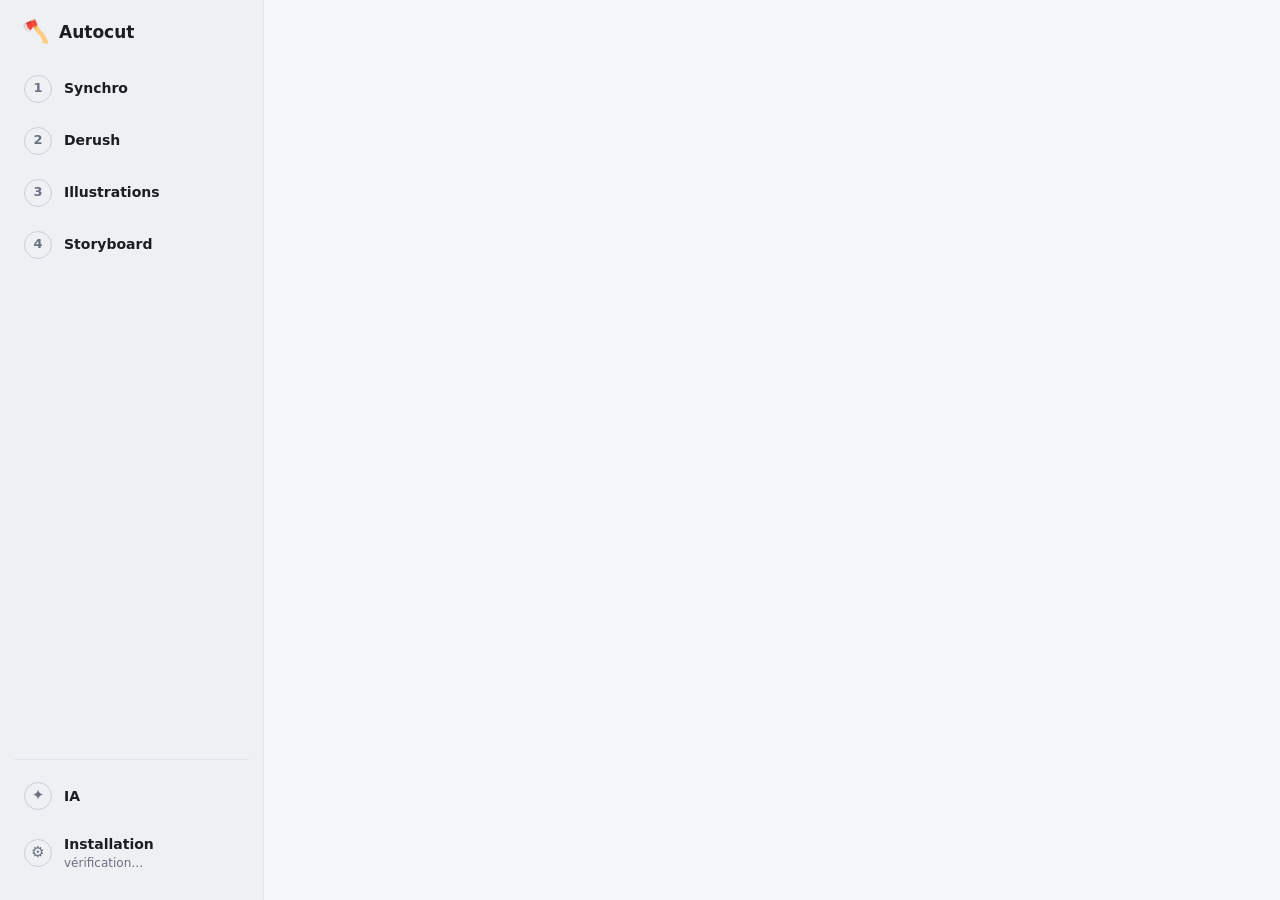
==== src/autocut/web/index.html @ d68e4548 "Smarter illustration search, AI engines with subscriptions, storyboard panel Illustrations - The AI " ====
<!doctype html>
<html lang="fr">
<head>
<meta charset="utf-8">
<meta name="viewport" content="width=device-width, initial-scale=1">
<title>Autocut</title>
<link rel="icon" href="autocut.png">
<link rel="stylesheet" href="app.css">
</head>
<body>
<div class="app">
  <aside class="side">
    <div class="brand">
      <span class="logo">🪓</span>
      <span>Autocut</span>
    </div>
    <nav class="steps" id="steps">
      <button class="step" data-step="sync"><span class="num">1</span><span class="txt"><b>Synchro</b><small></small></span></button>
      <button class="step" data-step="derush"><span class="num">2</span><span class="txt"><b>Derush</b><small></small></span></button>
      <button class="step" data-step="sources"><span class="num">3</span><span class="txt"><b>Illustrations</b><small></small></span></button>
      <button class="step" data-step="storyboard"><span class="num">4</span><span class="txt"><b>Storyboard</b><small></small></span></button>
    </nav>
    <nav class="steps setup-nav">
      <button class="step" data-step="ai"><span class="num gear">✦</span><span class="txt"><b>IA</b><small></small></span></button>
      <button class="step" data-step="setup"><span class="num gear">⚙</span><span class="txt"><b>Installation</b><small>vérification…</small></span></button>
    </nav>
  </aside>

  <main id="main">
    <!-- 1. Synchro -->
    <section class="page" id="page-sync">
      <header>
        <h1>Synchro</h1>
        <p class="lead">Cale les vidéos et le son externe (.wav) sur l'audio, comme PluralEyes. Donne une séquence « 1 sync » à importer dans Premiere.</p>
      </header>
      <div class="drop" data-zone="sync">
        <div class="drop-icon"><svg viewBox="0 0 24 24"><path d="M12 3v12m0-12 4.5 4.5M12 3 7.5 7.5M4 14v4a2 2 0 0 0 2 2h12a2 2 0 0 0 2-2v-4"/></svg></div>
        <div class="drop-text"><b>Glissez vos rushs ici</b><span>vidéos, sons .wav, ou le dossier qui les contient</span></div>
        <div class="drop-btns"><button class="btn" data-pick="sync">Fichiers…</button><button class="btn" data-pick="sync" data-folder="1">Dossier…</button></div>
      </div>
      <ul class="files" id="rushes"></ul>
      <div class="row-opts">
        <label class="check"><input type="checkbox" id="chain"><span>Enchaîner avec le derush quand le script est là</span></label>
      </div>
      <div class="actions">
        <button class="btn primary big" id="go-sync">Synchroniser</button>
      </div>
      <div class="result" id="res-sync"></div>
    </section>

    <!-- 2. Derush -->
    <section class="page" id="page-derush">
      <header>
        <h1>Derush</h1>
        <p class="lead">Garde les prises du script, enlève silences et ratés. Marche sur une séquence brute ou déjà derushée en partie : vos coupes sont gardées.</p>
      </header>
      <div class="drop" data-zone="derush" id="drop-derush">
        <div class="drop-icon"><svg viewBox="0 0 24 24"><path d="M4 6h16M4 12h10M4 18h7m9-3v6m0 0-3-3m3 3 3-3"/></svg></div>
        <div class="drop-text"><b>Glissez une séquence Premiere (.xml)</b><span>Premiere : Fichier › Exporter › Final Cut Pro XML — ou le résultat de la synchro</span></div>
        <div class="drop-btns"><button class="btn" data-pick="derush">Choisir…</button></div>
      </div>
      <div class="filecard" id="xml-card" data-zone="derush"></div>
      <div class="script-slot" id="derush-script" data-zone="script"></div>
      <div class="scan" id="scan"></div>
      <details class="settings">
        <summary>Réglages</summary>
        <div class="grid">
          <label>Transcription
            <select data-opt="model">
              <option value="large-v3">Précise (large-v3)</option>
              <option value="large-v3-turbo">Rapide (large-v3-turbo)</option>
            </select>
          </label>
          <label>Pause max. gardée (s)<input type="number" step="0.05" min="0" max="3" data-opt="max_pause"></label>
          <label>Marge avant (s)<input type="number" step="0.01" min="0" max="2" data-opt="pad_in"></label>
          <label>Marge après (s)<input type="number" step="0.01" min="0" max="2" data-opt="pad_out"></label>
        </div>
      </details>
      <div class="actions">
        <button class="btn primary big" id="go-derush">Derusher</button>
      </div>
      <div class="result" id="res-derush"></div>
    </section>

    <!-- 3. Illustrations -->
    <section class="page" id="page-sources">
      <header>
        <h1>Illustrations</h1>
        <p class="lead">Part du script : récupère les images de ses liens, vous choisissez sur une planche, puis elles sont placées au timecode de chaque phrase dans votre séquence.</p>
      </header>
      <div class="script-slot" id="src-script" data-zone="script"></div>
      <div class="outdir" id="outdir"></div>
      <div class="pipeline" id="pipeline">
        <div class="pstep" id="p-collect"><div class="ptop"><span class="pnum">1</span><b>Collecter</b></div><p></p><button class="btn" data-run="collect">Collecter</button></div>
        <div class="pstep" id="p-choose"><div class="ptop"><span class="pnum">2</span><b>Choisir</b></div><p></p><button class="btn" id="open-sheet">Ouvrir la planche</button></div>
        <div class="pstep" id="p-place" data-zone="sources"><div class="ptop"><span class="pnum">3</span><b>Placer</b></div><p></p>
          <div class="pslot" id="place-slot"></div>
          <button class="btn" data-run="place">Placer les images</button></div>
      </div>
      <details class="settings">
        <summary>Réglages de la collecte</summary>
        <div class="grid">
          <label class="check"><input type="checkbox" data-opt="shots"><span>Captures des pages</span></label>
          <label class="check"><input type="checkbox" data-opt="search"><span>Archives et musées (Wikimedia, Europeana, Met, cartes David Rumsey)</span></label>
          <label class="check"><input type="checkbox" data-opt="web"><span>Images du web (droits inconnus)</span></label>
          <label class="check"><input type="checkbox" data-opt="videos"><span>YouTube (miniatures ; téléchargé seulement si coché sur la planche)</span></label>
          <label class="check"><input type="checkbox" data-opt="judge"><span>L'IA regarde les images et écarte le hors-sujet</span></label>
          <div class="wide muted ai-hint">IA utilisée : <b class="ai-current"></b> — <button class="link" data-act="go" data-arg="ai">changer</button></div>
          <label class="wide">Consignes pour la recherche (facultatif)
            <textarea data-opt="brief" rows="2" placeholder="Ex. : privilégier les documents d'époque (affiches, unes de journaux, gravures) ; pas de photos modernes ; cartes anciennes dès qu'on parle d'un territoire."></textarea>
          </label>
          <label>Hauteur des captures
            <select data-opt="shot_height" data-num="1">
              <option value="4000">Haute (3840 × 8000)</option>
              <option value="6000">Très haute (3840 × 12000)</option>
              <option value="8000">Extrême (3840 × 16000)</option>
            </select>
          </label>
          <label>Extrait vidéo (s)<input type="number" min="5" max="300" step="5" data-opt="segment"></label>
          <label>Vidéo entière si moins de (min)<input type="number" min="0" max="120" step="1" data-opt="full_max"></label>
        </div>
      </details>
    </section>

    <!-- 4. Storyboard -->
    <section class="page" id="page-storyboard">
      <header>
        <h1>Storyboard</h1>
        <p class="lead">Ce qu'il faudrait créer pour illustrer le script, plan par plan, dans le style que vous décrivez : ce qu'on voit, le mouvement, un prompt image et vidéo, la scène à construire. Des cartes à leur place dans Premiere vous montrent où va chaque plan.</p>
      </header>
      <div class="script-slot" id="sb-script" data-zone="script"></div>
      <label class="stylebox">Le style voulu
        <textarea data-opt="sb_style" rows="3" placeholder="Ex. : un mélange d'animations 3D lowpoly façon Blender, comme Fern et Lemmino, et de motion design After Effects épuré pour les chiffres et les cartes. Palette sombre, accents ambre."></textarea>
      </label>
      <div class="refs" data-zone="storyboard" id="sb-refs"></div>
      <div class="sb-info" id="sb-info"></div>
      <div class="actions">
        <button class="btn primary big" data-run="storyboard" id="go-sb">Créer le storyboard</button>
        <button class="btn big" id="open-sb">Ouvrir le storyboard</button>
      </div>
      <details class="settings">
        <summary>Réglages</summary>
        <div class="grid">
          <label>Durée visée par plan (s)<input type="number" min="2" max="20" step="1" data-opt="sb_pace"></label>
          <div class="wide muted ai-hint">IA utilisée : <b class="ai-current"></b> — <button class="link" data-act="go" data-arg="ai">changer</button></div>
        </div>
      </details>
      <div class="result" id="res-sb"></div>
    </section>

    <!-- IA -->
    <section class="page" id="page-ai">
      <header>
        <h1>IA</h1>
        <p class="lead">L'IA qui lit le script pour toutes les étapes (recherche d'illustrations, tri des images, storyboard). Une clé API, ou votre abonnement : Autocut passe alors par l'application officielle, connectée à votre compte.</p>
      </header>
      <div class="ai-top">
        <label>Moteur
          <select data-opt="llm" id="ai-engine"></select>
        </label>
        <label>Qualité
          <select data-opt="quality">
            <option value="best">Meilleure (plus lent)</option>
            <option value="fast">Rapide</option>
          </select>
        </label>
      </div>
      <ul class="checks" id="ai-list"><li class="muted">Vérification…</li></ul>
      <div class="keyfield" id="gemini-keybox">
        <label for="gemini-key">Clé API Gemini</label>
        <div class="keyrow">
          <input type="password" id="gemini-key" autocomplete="off" spellcheck="false" placeholder="Collez la clé (AIza…)">
          <button class="btn" id="save-gemini">Enregistrer</button>
        </div>
        <small class="muted" id="gemini-status"></small>
      </div>
      <div class="actions"><button class="btn" id="ai-recheck">Revérifier</button></div>
    </section>

    <!-- Installation -->
    <section class="page" id="page-setup">
      <header>
        <h1>Installation</h1>
        <p class="lead">Ce dont Autocut a besoin sur cet ordinateur. Ce qui manque s'installe d'ici.</p>
      </header>
      <ul class="checks" id="checks"><li class="muted">Vérification…</li></ul>
      <div class="actions"><button class="btn" id="recheck">Revérifier</button></div>
    </section>

    <!-- running job, shown under the page it belongs to -->
    <div class="job" id="job" hidden>
      <div class="job-head">
        <div class="job-title"><span class="spinner"></span><b id="job-title"></b><span id="job-label" class="muted"></span></div>
        <button class="btn danger" id="stop">Arrêter</button>
      </div>
      <div class="bar"><div id="bar-fill"></div></div>
      <div class="job-meta"><span id="job-pct"></span><span id="job-eta" class="muted"></span></div>
      <div class="job-msg" id="job-msg"></div>
      <details class="log-wrap" id="log-wrap">
        <summary>Détails <button class="link" id="copy-log">copier</button></summary>
        <pre id="log"></pre>
      </details>
    </div>
  </main>
</div>
<div class="veil" id="veil"><div>Déposez sur l'étape</div></div>
<div class="toasts" id="toasts"></div>
<script src="app.js"></script>
</body>
</html>
---- src/autocut/web/app.css ----
:root {
  --bg: #f6f7f9;
  --side: #eef0f4;
  --surface: #ffffff;
  --surface-2: #f2f4f7;
  --border: #e1e4ea;
  --border-strong: #c9ced8;
  --text: #1b1d22;
  --muted: #6a7080;
  --accent: #4a6cf7;
  --accent-hover: #3b5be0;
  --accent-soft: #e8edff;
  --ok: #1f9d63;
  --ok-soft: #e3f6ec;
  --warn: #b7791f;
  --warn-soft: #fdf3e1;
  --danger: #d6453d;
  --danger-soft: #fde8e7;
  --radius: 10px;
  --shadow: 0 1px 2px rgba(16, 24, 40, .06), 0 1px 3px rgba(16, 24, 40, .08);
  color-scheme: light;
}

@media (prefers-color-scheme: dark) {
  :root {
    --bg: #16171a;
    --side: #1b1c20;
    --surface: #212328;
    --surface-2: #272a30;
    --border: #2f323a;
    --border-strong: #41454f;
    --text: #e7e8ec;
    --muted: #9399a6;
    --accent: #6d8bff;
    --accent-hover: #86a0ff;
    --accent-soft: #252c48;
    --ok: #3ccf8e;
    --ok-soft: #1b3229;
    --warn: #e3b341;
    --warn-soft: #3a3020;
    --danger: #ff6b63;
    --danger-soft: #3d2222;
    --shadow: 0 1px 2px rgba(0, 0, 0, .3);
    color-scheme: dark;
  }
}

* { box-sizing: border-box; }
html, body { height: 100%; margin: 0; }
body {
  background: var(--bg);
  color: var(--text);
  font: 14px/1.45 "Segoe UI Variable Text", "Segoe UI", system-ui, sans-serif;
  -webkit-font-smoothing: antialiased;
  overflow: hidden;
}
svg { width: 20px; height: 20px; fill: none; stroke: currentColor; stroke-width: 1.8; stroke-linecap: round; stroke-linejoin: round; }
.muted { color: var(--muted); }
[hidden] { display: none !important; }

/* layout */
.app { display: grid; grid-template-columns: 264px 1fr; height: 100vh; }
.side {
  background: var(--side);
  border-right: 1px solid var(--border);
  padding: 18px 14px;
  display: flex; flex-direction: column; gap: 18px;
  overflow-y: auto;
}
main { overflow-y: auto; padding: 28px clamp(16px, 4vw, 48px) 40px; scroll-behavior: smooth; }
.page { display: none; max-width: 860px; margin: 0 auto; animation: fade .15s ease-out; }
.page.active { display: block; }
@keyframes fade { from { opacity: 0; transform: translateY(4px); } to { opacity: 1; transform: none; } }

.brand { display: flex; align-items: center; gap: 10px; font-weight: 650; font-size: 17px; padding: 2px 8px; }
.logo { font-size: 22px; line-height: 1; }
.setup-nav { margin-top: auto; border-top: 1px solid var(--border); padding-top: 12px; }
.step .num.gear { font-size: 15px; }
.step.needs .num { border-color: var(--warn); color: var(--warn); }
.checks { list-style: none; margin: 0; padding: 0; display: flex; flex-direction: column; gap: 8px; }
.checks li.item { display: flex; align-items: center; gap: 14px; background: var(--surface); border: 1px solid var(--border); border-radius: 10px; padding: 12px 14px; }
.checks .dot { flex: none; width: 26px; height: 26px; border-radius: 50%; display: grid; place-items: center; font-size: 13px; font-weight: 700; }
.checks .dot.ok { background: var(--ok-soft); color: var(--ok); }
.checks .dot.miss { background: var(--warn-soft); color: var(--warn); }
.checks .dot.opt { background: var(--surface-2); color: var(--muted); }
.checks .ctext { flex: 1; min-width: 0; display: flex; flex-direction: column; gap: 2px; }
.checks .ctext span { color: var(--muted); font-size: 13px; word-break: break-word; }
.checks .ctext em { color: var(--muted); font-size: 12.5px; font-style: normal; opacity: .85; }

/* step navigation */
.steps { display: flex; flex-direction: column; gap: 4px; }
.step {
  display: flex; align-items: center; gap: 12px;
  border: 0; background: transparent; color: var(--text);
  padding: 10px 10px; border-radius: 8px; text-align: left; cursor: pointer;
  font: inherit; transition: background .12s;
}
.step:hover { background: var(--surface-2); }
.step.active { background: var(--surface); box-shadow: var(--shadow); }
.step .num {
  flex: none; width: 28px; height: 28px; border-radius: 50%;
  display: grid; place-items: center; font-weight: 600; font-size: 13px;
  border: 1.5px solid var(--border-strong); color: var(--muted);
}
.step.active .num { border-color: var(--accent); color: var(--accent); }
.step.done .num { background: var(--ok); border-color: var(--ok); color: #fff; }
.step.done .num::after { content: "✓"; }
.step.done .num { font-size: 0; }
.step.done .num::after { font-size: 14px; }
.step.busy .num { border-color: var(--accent); border-top-color: transparent; animation: spin .9s linear infinite; color: transparent; }
.step .txt { display: flex; flex-direction: column; min-width: 0; }
.step small { color: var(--muted); font-size: 12px; white-space: nowrap; overflow: hidden; text-overflow: ellipsis; }

.script-slot { margin-top: 12px; border: 1px solid transparent; border-radius: 14px; }
.script-slot .row { display: flex; align-items: center; gap: 12px; flex-wrap: wrap; background: var(--surface); border: 1px solid var(--border); border-radius: 10px; padding: 10px 12px; }
.script-slot.big .row { padding: 16px 18px; }
.script-slot.big .row .fname b { font-size: 16px; }
.kind.script { background: var(--accent-soft); color: var(--accent); }
.script-slot .drop.missing { border-color: color-mix(in srgb, var(--warn) 60%, transparent); }
.pslot { border: 1px dashed var(--border-strong); border-radius: 8px; padding: 8px 10px; display: flex; align-items: center; gap: 8px; min-width: 0; font-size: 13px; }
.pslot.set { border-style: solid; border-color: var(--border); background: var(--surface-2); }
.pslot .fname b { font-size: 13px; }
.pslot .fname small { direction: ltr; }
.pstep.over { border-color: var(--accent); background: var(--accent-soft); }
.script-slot.over .drop, .script-slot.over .row, .drop.over, .filecard.over { border-color: var(--accent); background: var(--accent-soft); }

/* headings */
header h1 { font-size: 26px; font-weight: 650; margin: 0 0 6px; letter-spacing: -.01em; }
.lead { color: var(--muted); margin: 0 0 22px; max-width: 680px; }

/* buttons */
.btn {
  font: inherit; font-weight: 550; color: var(--text);
  background: var(--surface); border: 1px solid var(--border-strong); border-radius: 8px;
  padding: 7px 14px; cursor: pointer; transition: background .12s, border-color .12s, transform .05s;
  display: inline-flex; align-items: center; gap: 8px; white-space: nowrap;
}
.btn:hover { background: var(--surface-2); }
.btn:active { transform: translateY(1px); }
.btn:disabled { opacity: .45; cursor: default; transform: none; }
.btn.primary { background: var(--accent); border-color: var(--accent); color: #fff; }
.btn.primary:hover:not(:disabled) { background: var(--accent-hover); border-color: var(--accent-hover); }
.btn.big { padding: 11px 26px; font-size: 15px; }
.btn.danger { color: var(--danger); border-color: color-mix(in srgb, var(--danger) 45%, transparent); }
.btn.danger:hover { background: var(--danger-soft); }
.btn.small { padding: 4px 10px; font-size: 13px; }
.link { font: inherit; background: none; border: 0; color: var(--accent); cursor: pointer; padding: 0 4px; }
.link:hover { text-decoration: underline; }
.icon-btn { border: 0; background: transparent; color: var(--muted); cursor: pointer; border-radius: 6px; padding: 4px 6px; font-size: 15px; line-height: 1; }
.icon-btn:hover { background: var(--surface-2); color: var(--danger); }

/* drop zones */
.drop {
  display: flex; align-items: center; gap: 18px; flex-wrap: wrap;
  border: 2px dashed var(--border-strong); border-radius: 14px; padding: 26px 24px;
  background: var(--surface); transition: border-color .12s, background .12s;
}
.drop-icon { width: 52px; height: 52px; border-radius: 12px; display: grid; place-items: center; background: var(--accent-soft); color: var(--accent); flex: none; }
.drop-icon svg { width: 26px; height: 26px; }
.drop-text { display: flex; flex-direction: column; flex: 1 1 260px; min-width: 0; }
.drop-text b { font-size: 16px; }
.drop-text span { color: var(--muted); }
.drop-btns { display: flex; gap: 8px; }
.drop.compact { padding: 14px 18px; }
.drop.compact .drop-icon { width: 38px; height: 38px; }
.drop.compact .drop-text b { font-size: 14px; }

/* file lists */
.files { list-style: none; margin: 14px 0 0; padding: 0; display: flex; flex-direction: column; gap: 6px; }
.files li, .filecard .row {
  display: flex; align-items: center; gap: 12px;
  background: var(--surface); border: 1px solid var(--border); border-radius: 8px; padding: 8px 10px 8px 12px;
}
.kind { flex: none; font-size: 11px; font-weight: 650; text-transform: uppercase; letter-spacing: .04em; padding: 2px 7px; border-radius: 5px; background: var(--surface-2); color: var(--muted); min-width: 56px; text-align: center; }
.kind.audio { background: #e9f7ef; color: #1c7a4c; }
.kind.video { background: #ecefff; color: #3a55c8; }
.kind.folder { background: #fff4e0; color: #9a6510; }
@media (prefers-color-scheme: dark) {
  .kind.audio { background: #1d3328; color: #6fdca6; }
  .kind.video { background: #262d4d; color: #9db0ff; }
  .kind.folder { background: #3a2f1c; color: #f0c26b; }
}
.fname { flex: 1; min-width: 0; display: flex; flex-direction: column; }
.fname b { font-weight: 550; white-space: nowrap; overflow: hidden; text-overflow: ellipsis; }
.fname small { color: var(--muted); white-space: nowrap; overflow: hidden; text-overflow: ellipsis; direction: rtl; text-align: left; }
.files .clear { align-self: flex-end; }

.filecard { border: 1px solid transparent; border-radius: var(--radius); }
.filecard:empty { display: none; }
.filecard .row { flex-wrap: wrap; }
.filecard select { margin-left: auto; }

.row-opts { margin: 16px 0 0; }
.check { display: inline-flex; align-items: center; gap: 8px; cursor: pointer; user-select: none; }
.check input { width: 16px; height: 16px; accent-color: var(--accent); margin: 0; }

.actions { margin: 22px 0 0; display: flex; gap: 10px; align-items: center; flex-wrap: wrap; }

/* scan / notices */
.scan:empty, .warn:empty, .result:empty { display: none; }
.scan, .warn, .result { margin-top: 16px; border-radius: var(--radius); padding: 16px 18px; }
.scan { background: var(--surface); border: 1px solid var(--border); }
.scan h3 { margin: 0 0 4px; font-size: 15px; }
.scan p { margin: 4px 0; color: var(--muted); }
.scan .timeline { display: flex; height: 10px; border-radius: 5px; overflow: hidden; margin: 12px 0 6px; background: var(--surface-2); }
.scan .timeline .done { background: var(--ok); }
.scan .timeline .raw { background: repeating-linear-gradient(45deg, var(--warn), var(--warn) 6px, color-mix(in srgb, var(--warn) 70%, transparent) 6px, color-mix(in srgb, var(--warn) 70%, transparent) 12px); }
.scan .legend { display: flex; gap: 16px; flex-wrap: wrap; font-size: 12.5px; color: var(--muted); }
.scan .legend i { display: inline-block; width: 10px; height: 10px; border-radius: 3px; margin-right: 6px; vertical-align: -1px; }
.choices { display: flex; flex-direction: column; gap: 8px; margin-top: 14px; }
.choice { display: flex; gap: 12px; align-items: flex-start; border: 1px solid var(--border); border-radius: 8px; padding: 11px 14px; cursor: pointer; transition: border-color .12s, background .12s; }
.choice:hover { border-color: var(--border-strong); }
.choice.on { border-color: var(--accent); background: var(--accent-soft); }
.choice input[type=radio] { margin: 3px 0 0; accent-color: var(--accent); }
.choice .ct { display: flex; flex-direction: column; gap: 2px; }
.choice .ct span { color: var(--muted); font-size: 13px; }
.tc { font: 600 13px/1 Consolas, monospace; width: 88px; padding: 4px 6px; border-radius: 5px; border: 1px solid var(--border-strong); background: var(--surface); color: var(--text); }
.pill { display: inline-flex; align-items: center; gap: 6px; font-size: 12.5px; border-radius: 99px; padding: 3px 10px; margin-top: 10px; }
.pill.ok { background: var(--ok-soft); color: var(--ok); }
.pill.info { background: var(--accent-soft); color: var(--accent); }
.warn { background: var(--warn-soft); color: var(--warn); }
.result { background: var(--ok-soft); display: flex; flex-direction: column; gap: 10px; }
.result .r-head { display: flex; align-items: center; gap: 10px; font-weight: 600; color: var(--ok); }
.result .r-head span { color: var(--text); word-break: break-word; }
.result .r-sum { color: var(--muted); margin: 0; }
.result .r-btns { display: flex; gap: 8px; flex-wrap: wrap; }
.result.err { background: var(--danger-soft); }
.result.err .r-head { color: var(--danger); }

/* settings */
.settings { margin-top: 18px; border: 1px solid var(--border); border-radius: var(--radius); background: var(--surface); }
.settings summary { cursor: pointer; padding: 11px 16px; font-weight: 550; list-style: none; display: flex; align-items: center; gap: 8px; user-select: none; }
.settings summary::before { content: "›"; display: inline-block; transition: transform .15s; color: var(--muted); font-size: 18px; line-height: 1; }
.settings[open] summary::before { transform: rotate(90deg); }
.settings .grid { display: grid; grid-template-columns: repeat(auto-fill, minmax(200px, 1fr)); gap: 14px 18px; padding: 4px 16px 16px; }
.settings label:not(.check) { display: flex; flex-direction: column; gap: 5px; font-size: 13px; color: var(--muted); }
select, input[type=number], input[type=password], textarea {
  font: inherit; color: var(--text); background: var(--surface); border: 1px solid var(--border-strong);
  border-radius: 7px; padding: 6px 8px; min-width: 0;
}
select:focus, input:focus, .btn:focus-visible, .step:focus-visible { outline: 2px solid var(--accent); outline-offset: 1px; }
.settings label.wide, .settings .wide { grid-column: 1 / -1; }
.ai-hint { font-size: 13px; }
.stylebox { display: flex; flex-direction: column; gap: 6px; margin-top: 16px; font-weight: 550; }
.stylebox textarea { font-weight: 400; min-height: 78px; }
.refs { margin-top: 12px; border: 1px dashed var(--border-strong); border-radius: var(--radius); padding: 10px 12px; display: flex; flex-wrap: wrap; gap: 10px; align-items: center; background: var(--surface); }
.refs.over { border-color: var(--accent); background: var(--accent-soft); }
.refs .ref { position: relative; width: 120px; }
.refs .ref img { width: 120px; height: 68px; object-fit: cover; border-radius: 6px; display: block; }
.refs .ref button { position: absolute; top: 2px; right: 2px; }
.sb-info { margin-top: 14px; color: var(--muted); font-size: 13.5px; }
.sb-info b { color: var(--text); }
.ai-top { display: flex; flex-wrap: wrap; gap: 16px; margin: 6px 0 16px; }
.ai-top label { display: flex; flex-direction: column; gap: 5px; font-size: 13px; color: var(--muted); min-width: 240px; }
#page-ai .keyfield { margin-top: 18px; display: flex; flex-direction: column; gap: 5px; font-size: 13px; color: var(--muted); }
.checks .item.current { border-color: var(--accent); box-shadow: 0 0 0 1px var(--accent) inset; }
.checks .cbtns { display: flex; gap: 6px; flex-wrap: wrap; justify-content: flex-end; }
.settings textarea { resize: vertical; font: inherit; line-height: 1.4; }
.settings .keyfield { grid-column: 1 / -1; display: flex; flex-direction: column; gap: 5px; font-size: 13px; color: var(--muted); }
.keyfield .keyrow { display: flex; gap: 8px; }
.keyfield .keyrow input { flex: 1; font-family: ui-monospace, Consolas, monospace; }
.keyfield small.ok { color: var(--ok); }
.keyfield small.bad { color: var(--danger); }

/* illustrations */
.outdir { margin-top: 12px; display: flex; align-items: center; gap: 10px; color: var(--muted); font-size: 13px; flex-wrap: wrap; }
.outdir code { font: 12.5px Consolas, monospace; color: var(--text); background: var(--surface-2); padding: 3px 7px; border-radius: 5px; word-break: break-all; }
.pipeline { display: grid; grid-template-columns: repeat(3, 1fr); gap: 12px; margin-top: 18px; }
.pstep { background: var(--surface); border: 1px solid var(--border); border-radius: 12px; padding: 16px; display: flex; flex-direction: column; gap: 8px; }
.pstep p { margin: 0; color: var(--muted); font-size: 13px; flex: 1; }
.pstep .btn { align-self: flex-start; }
.pstep.next { border-color: var(--accent); box-shadow: 0 0 0 3px var(--accent-soft); }
.pstep.next > .btn { background: var(--accent); border-color: var(--accent); color: #fff; }
.pstep.done .pnum { background: var(--ok); border-color: var(--ok); color: #fff; }
.ptop { display: flex; align-items: center; gap: 10px; }
.pnum { width: 24px; height: 24px; border-radius: 50%; border: 1.5px solid var(--border-strong); display: grid; place-items: center; font-size: 12px; font-weight: 650; color: var(--muted); }
.pstep .stat { color: var(--ok); font-weight: 600; }

/* job */
.job { max-width: 860px; margin: 22px auto 0; background: var(--surface); border: 1px solid var(--border); border-radius: 12px; padding: 16px 18px; box-shadow: var(--shadow); }
.job-head { display: flex; align-items: center; justify-content: space-between; gap: 12px; }
.job-title { display: flex; align-items: center; gap: 10px; min-width: 0; }
.job-title b { white-space: nowrap; }
.job-title .muted { white-space: nowrap; overflow: hidden; text-overflow: ellipsis; }
.spinner { width: 16px; height: 16px; border-radius: 50%; border: 2px solid var(--accent); border-top-color: transparent; animation: spin .8s linear infinite; flex: none; }
.job:not(.running) .spinner { display: none; }
.job:not(.running) #stop { display: none; }
@keyframes spin { to { transform: rotate(360deg); } }
.bar { height: 6px; background: var(--surface-2); border-radius: 3px; overflow: hidden; margin: 12px 0 6px; position: relative; }
#bar-fill { height: 100%; width: 0; background: var(--accent); border-radius: 3px; transition: width .3s ease; }
.bar.indeterminate #bar-fill { width: 30% !important; position: absolute; animation: slide 1.3s ease-in-out infinite; }
@keyframes slide { from { left: -30%; } to { left: 100%; } }
.job.ok #bar-fill { background: var(--ok); width: 100% !important; }
.job.err #bar-fill { background: var(--danger); }
.job-meta { display: flex; justify-content: space-between; font-size: 12.5px; }
.job-msg:empty { display: none; }
.job-msg { margin-top: 10px; font-weight: 550; }
.job.ok .job-msg { color: var(--ok); }
.job.err .job-msg { color: var(--danger); }
.log-wrap { margin-top: 10px; }
.log-wrap summary { cursor: pointer; color: var(--muted); font-size: 13px; user-select: none; }
#log { margin: 8px 0 0; max-height: 300px; overflow: auto; background: var(--surface-2); border-radius: 8px; padding: 10px 12px; font: 12px/1.5 Consolas, "Cascadia Mono", monospace; white-space: pre-wrap; word-break: break-word; }
#log .cur { color: var(--accent); }

/* drag veil, toasts */
.veil { position: fixed; inset: 0; pointer-events: none; opacity: 0; transition: opacity .12s; background: color-mix(in srgb, var(--accent) 6%, transparent); outline: 3px dashed var(--accent); outline-offset: -8px; display: grid; place-items: end center; padding-bottom: 24px; }
.veil div { background: var(--accent); color: #fff; padding: 8px 16px; border-radius: 99px; font-weight: 600; }
body.dragging .veil { opacity: 1; }
.toasts { position: fixed; right: 18px; bottom: 18px; display: flex; flex-direction: column; gap: 8px; z-index: 10; }
.toast { background: var(--text); color: var(--bg); padding: 9px 14px; border-radius: 8px; box-shadow: 0 6px 20px rgba(0,0,0,.2); max-width: 360px; animation: fade .15s; font-size: 13px; }

/* narrow window: steps on top */
@media (max-width: 820px) {
  body { overflow: auto; }
  .app { grid-template-columns: 1fr; grid-template-rows: auto 1fr; height: auto; min-height: 100vh; }
  .side { flex-direction: row; flex-wrap: wrap; align-items: center; border-right: 0; border-bottom: 1px solid var(--border); padding: 10px 12px; gap: 10px; overflow: visible; }
  .brand { display: none; }
  .setup-nav { margin: 0; border: 0; padding: 0; flex: 0 0 auto; }
  .steps { flex-direction: row; flex: 1 1 auto; }
  .step { padding: 6px 10px; gap: 8px; }
  .step small { display: none; }
  main { overflow: visible; padding-top: 20px; }
  .pipeline { grid-template-columns: 1fr; }
}
@media (max-width: 520px) {
  .step .txt b { font-size: 13px; }
  .step .num { width: 24px; height: 24px; }
  header h1 { font-size: 22px; }
  .drop { padding: 18px 16px; }
}
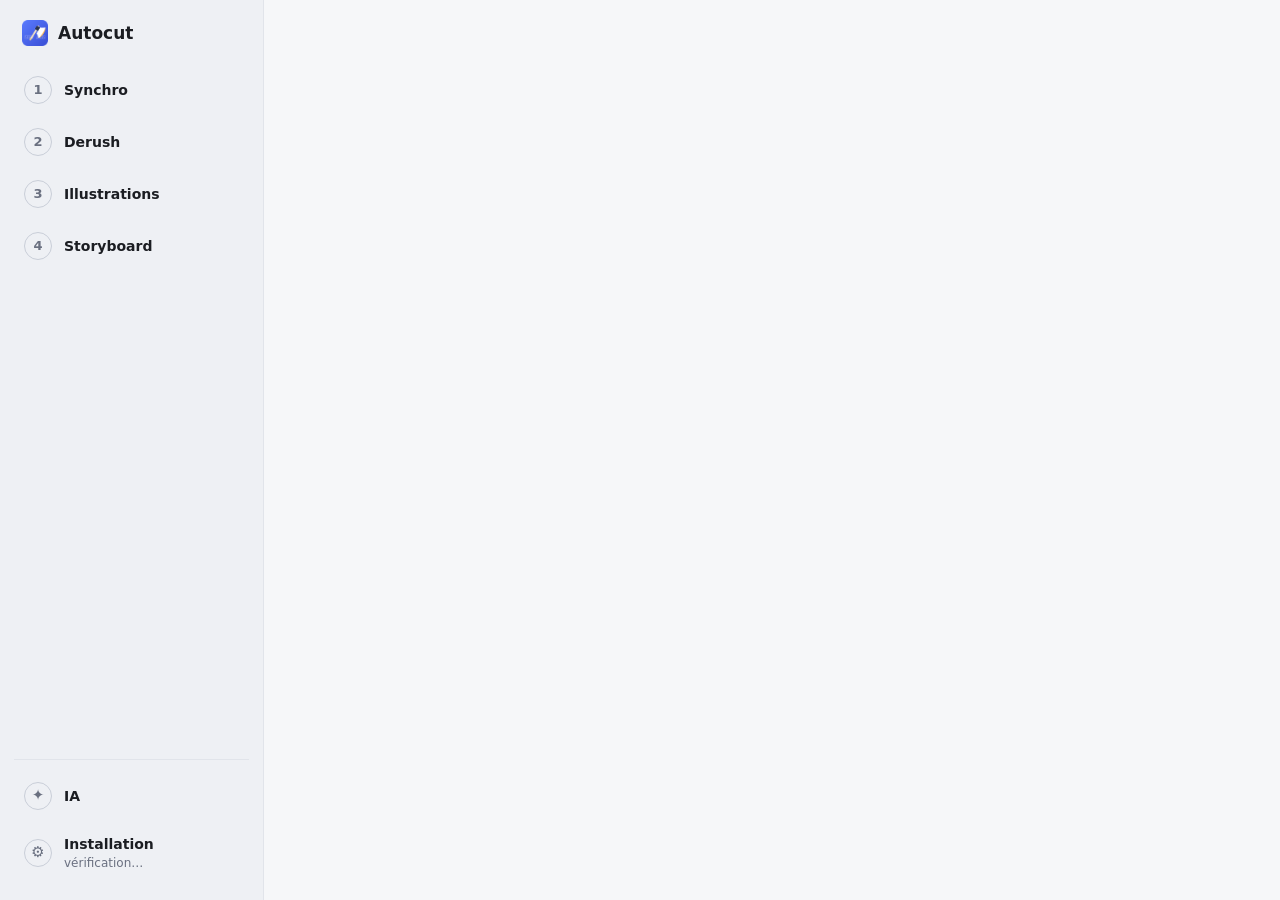
==== commit ef30a101: "Public-ready: short README with screenshots and pipeline diagram, original logo, MIT licence - READM" ====
--- a/src/autocut/web/index.html
+++ b/src/autocut/web/index.html
@@ -11,7 +11,7 @@
 <div class="app">
   <aside class="side">
     <div class="brand">
-      <span class="logo">🪓</span>
+      <img class="logo" src="autocut.png" alt="">
       <span>Autocut</span>
     </div>
     <nav class="steps" id="steps">
--- a/src/autocut/web/app.css
+++ b/src/autocut/web/app.css
@@ -73,7 +73,7 @@
 @keyframes fade { from { opacity: 0; transform: translateY(4px); } to { opacity: 1; transform: none; } }
 
 .brand { display: flex; align-items: center; gap: 10px; font-weight: 650; font-size: 17px; padding: 2px 8px; }
-.logo { font-size: 22px; line-height: 1; }
+.logo { width: 26px; height: 26px; display: block; }
 .setup-nav { margin-top: auto; border-top: 1px solid var(--border); padding-top: 12px; }
 .step .num.gear { font-size: 15px; }
 .step.needs .num { border-color: var(--warn); color: var(--warn); }
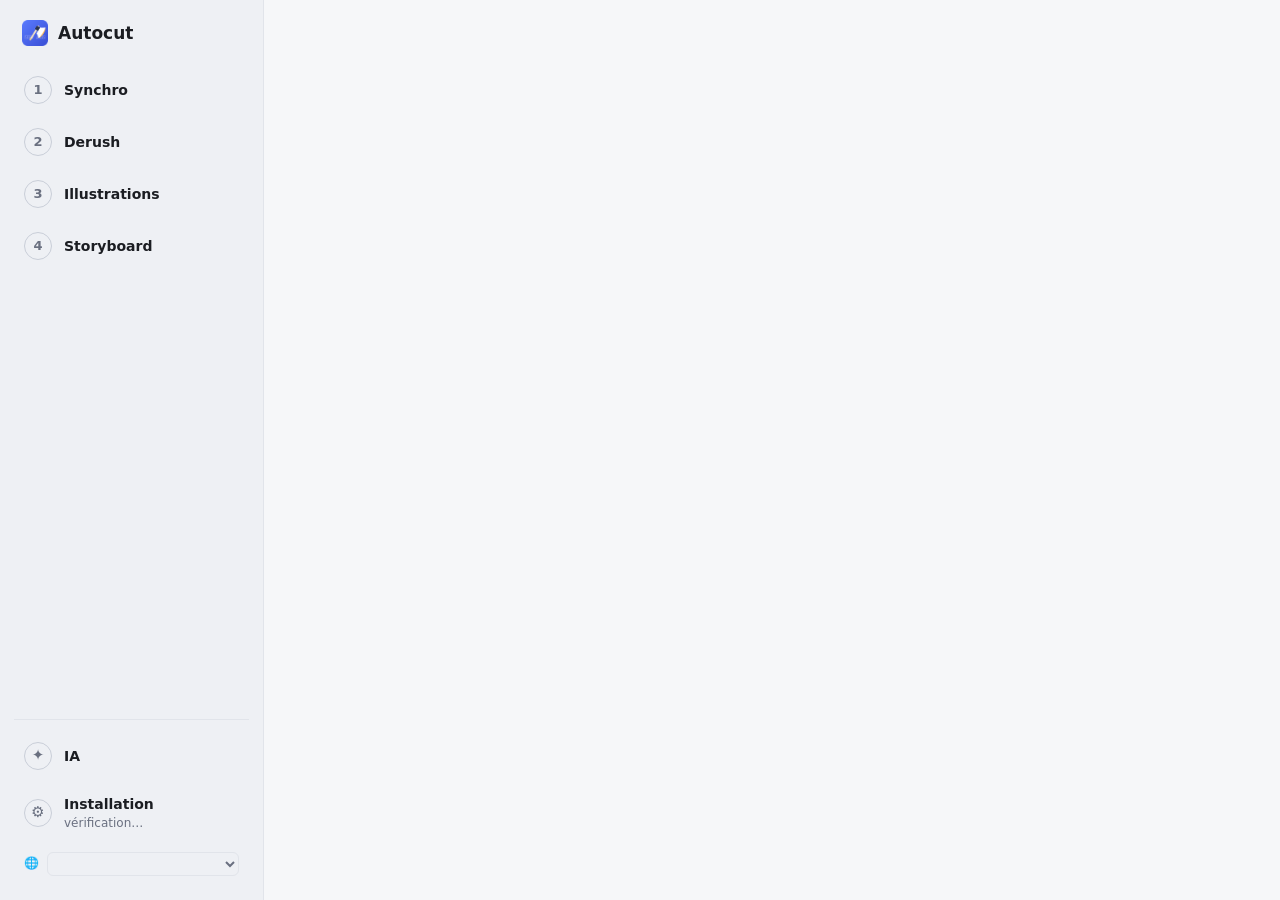
==== commit 259714c6: "Drag and drop, telechargement direct, etc" ====
--- a/src/autocut/web/index.html
+++ b/src/autocut/web/index.html
@@ -23,6 +23,8 @@
     <nav class="steps setup-nav">
       <button class="step" data-step="ai"><span class="num gear">✦</span><span class="txt"><b>IA</b><small></small></span></button>
       <button class="step" data-step="setup"><span class="num gear">⚙</span><span class="txt"><b>Installation</b><small>vérification…</small></span></button>
+      <label class="ui-lang" title="Langue de l'interface"><span aria-hidden="true">🌐</span>
+        <select id="ui-lang" aria-label="Langue de l'interface" data-noi18n></select></label>
     </nav>
   </aside>
 
@@ -65,6 +67,13 @@
       <details class="settings">
         <summary>Réglages</summary>
         <div class="grid">
+          <label>Langue de la vidéo
+            <select data-opt="lang">
+              <option value="auto">Celle du script (auto)</option>
+              <option value="fr">Français</option>
+              <option value="en">English</option>
+            </select>
+          </label>
           <label>Transcription
             <select data-opt="model">
               <option value="large-v3">Précise (large-v3)</option>
@@ -205,6 +214,7 @@
 </div>
 <div class="veil" id="veil"><div>Déposez sur l'étape</div></div>
 <div class="toasts" id="toasts"></div>
+<script src="i18n.js"></script>
 <script src="app.js"></script>
 </body>
 </html>
--- a/src/autocut/web/app.css
+++ b/src/autocut/web/app.css
@@ -75,6 +75,9 @@
 .brand { display: flex; align-items: center; gap: 10px; font-weight: 650; font-size: 17px; padding: 2px 8px; }
 .logo { width: 26px; height: 26px; display: block; }
 .setup-nav { margin-top: auto; border-top: 1px solid var(--border); padding-top: 12px; }
+.ui-lang { display: flex; align-items: center; gap: 8px; padding: 6px 10px; color: var(--muted, inherit); font-size: 12px; }
+.ui-lang select { flex: 1; font: inherit; background: transparent; color: inherit; border: 1px solid var(--border);
+                  border-radius: 6px; padding: 3px 4px; }
 .step .num.gear { font-size: 15px; }
 .step.needs .num { border-color: var(--warn); color: var(--warn); }
 .checks { list-style: none; margin: 0; padding: 0; display: flex; flex-direction: column; gap: 8px; }
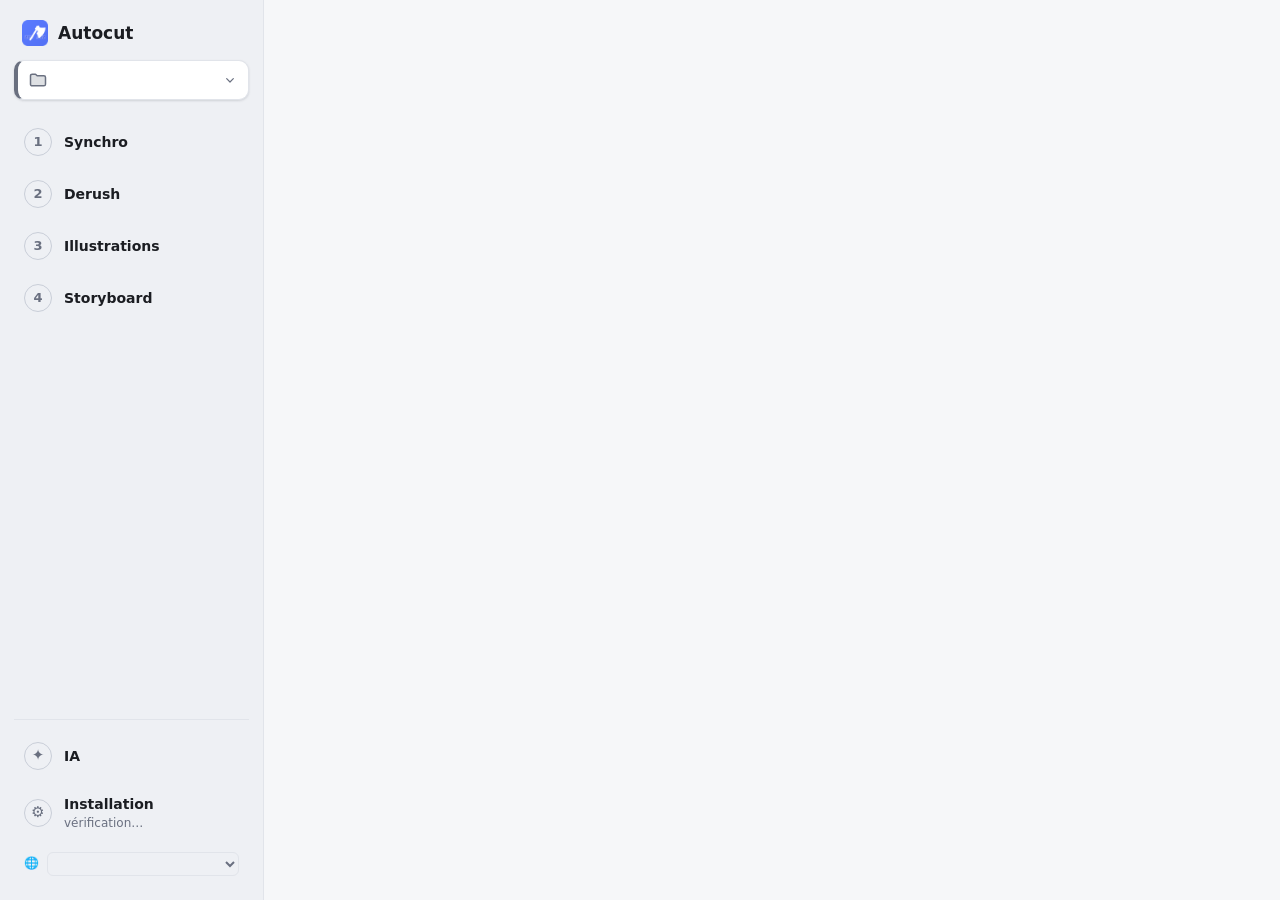
==== commit bc0bf3bf: "Projects: one folder per video, start at any step; all-white icon; SFX research - The window works o" ====
--- a/src/autocut/web/index.html
+++ b/src/autocut/web/index.html
@@ -14,6 +14,14 @@
       <img class="logo" src="autocut.png" alt="">
       <span>Autocut</span>
     </div>
+    <div class="project" id="project" data-zone="project">
+      <button class="proj-btn" id="proj-btn" aria-haspopup="menu" aria-expanded="false">
+        <span class="proj-ico"><svg viewBox="0 0 24 24"><path d="M3 7a2 2 0 0 1 2-2h4l2 2h8a2 2 0 0 1 2 2v8a2 2 0 0 1-2 2H5a2 2 0 0 1-2-2z"/></svg></span>
+        <span class="txt"><b id="proj-name" data-noi18n></b><small id="proj-where" data-noi18n></small></span>
+        <svg class="chev" viewBox="0 0 24 24"><path d="m7 10 5 5 5-5"/></svg>
+      </button>
+      <div class="proj-menu" id="proj-menu" role="menu" hidden></div>
+    </div>
     <nav class="steps" id="steps">
       <button class="step" data-step="sync"><span class="num">1</span><span class="txt"><b>Synchro</b><small></small></span></button>
       <button class="step" data-step="derush"><span class="num">2</span><span class="txt"><b>Derush</b><small></small></span></button>
@@ -106,6 +114,7 @@
           <div class="pslot" id="place-slot"></div>
           <button class="btn" data-run="place">Placer les images</button></div>
       </div>
+      <div class="result" id="res-place"></div>
       <details class="settings">
         <summary>Réglages de la collecte</summary>
         <div class="grid">
@@ -142,6 +151,7 @@
         <textarea data-opt="sb_style" rows="3" placeholder="Ex. : un mélange d'animations 3D lowpoly façon Blender, comme Fern et Lemmino, et de motion design After Effects épuré pour les chiffres et les cartes. Palette sombre, accents ambre."></textarea>
       </label>
       <div class="refs" data-zone="storyboard" id="sb-refs"></div>
+      <div class="pslot sb-seq" id="sb-seq" data-zone="storyboard"></div>
       <div class="sb-info" id="sb-info"></div>
       <div class="actions">
         <button class="btn primary big" data-run="storyboard" id="go-sb">Créer le storyboard</button>
--- a/src/autocut/web/app.css
+++ b/src/autocut/web/app.css
@@ -91,6 +91,46 @@
 .checks .ctext em { color: var(--muted); font-size: 12.5px; font-style: normal; opacity: .85; }
 
 /* step navigation */
+/* the project: the folder every step reads from and writes to */
+.project { position: relative; --proj: var(--muted); margin-top: -6px; }
+.proj-btn { width: 100%; display: flex; align-items: center; gap: 10px; padding: 9px 10px; font: inherit; color: var(--text);
+            text-align: left; cursor: pointer; background: var(--surface); border: 1px solid var(--border);
+            border-left: 4px solid var(--proj); border-radius: 10px; box-shadow: var(--shadow); transition: border-color .12s; }
+.proj-btn:hover { border-color: var(--border-strong); border-left-color: var(--proj); }
+.proj-btn .txt { flex: 1; display: flex; flex-direction: column; min-width: 0; }
+.proj-btn b { font-weight: 650; white-space: nowrap; overflow: hidden; text-overflow: ellipsis; }
+.proj-btn small { color: var(--muted); font-size: 11.5px; white-space: nowrap; overflow: hidden; text-overflow: ellipsis; direction: rtl; text-align: left; }
+.proj-btn small:empty { display: none; }
+.proj-ico { flex: none; color: var(--proj); display: grid; }
+.proj-ico svg { fill: color-mix(in srgb, var(--proj) 22%, transparent); }
+.chev { flex: none; width: 16px; height: 16px; color: var(--muted); transition: transform .15s; }
+.proj-btn[aria-expanded="true"] .chev { transform: rotate(180deg); }
+.project.none .proj-btn { border-style: dashed; border-left-width: 1px; box-shadow: none; color: var(--accent); }
+.project.none .proj-ico { color: var(--accent); }
+.project.over .proj-btn { border-color: var(--accent); background: var(--accent-soft); }
+.proj-menu { position: absolute; left: 0; right: 0; top: calc(100% + 6px); z-index: 20; background: var(--surface);
+             border: 1px solid var(--border); border-radius: 10px; box-shadow: 0 10px 30px rgba(0,0,0,.18); padding: 6px;
+             max-height: 60vh; overflow-y: auto; animation: fade .12s ease-out; }
+.proj-row { display: flex; align-items: center; border-radius: 7px; }
+.proj-row:hover { background: var(--surface-2); }
+.proj-row .icon-btn { visibility: hidden; font-size: 12px; }
+.proj-row:hover .icon-btn { visibility: visible; }
+.proj-item { flex: 1; min-width: 0; display: flex; align-items: center; gap: 10px; padding: 7px 8px; border: 0; background: none;
+             font: inherit; color: var(--text); text-align: left; cursor: pointer; border-radius: 7px; }
+.proj-item.cmd:hover { background: var(--surface-2); }
+.proj-item .txt { flex: 1; display: flex; flex-direction: column; min-width: 0; }
+.proj-item b { font-weight: 550; white-space: nowrap; overflow: hidden; text-overflow: ellipsis; }
+.proj-item small { color: var(--muted); font-size: 11.5px; white-space: nowrap; overflow: hidden; text-overflow: ellipsis; direction: rtl; text-align: left; }
+.proj-row.on b { font-weight: 650; }
+.pdot { flex: none; width: 10px; height: 10px; border-radius: 3px; background: var(--proj); }
+.tick { color: var(--accent); font-weight: 600; }
+.plus { flex: none; width: 10px; text-align: center; color: var(--muted); font-weight: 600; }
+.proj-sep { height: 1px; background: var(--border); margin: 6px 4px; }
+.sb-seq { margin-top: 12px; }
+.sb-seq.over { border-color: var(--accent); background: var(--accent-soft); }
+.outdir .link { padding: 0; color: var(--muted); }
+.outdir .link:hover { color: var(--accent); }
+
 .steps { display: flex; flex-direction: column; gap: 4px; }
 .step {
   display: flex; align-items: center; gap: 12px;
@@ -318,6 +358,7 @@
   .app { grid-template-columns: 1fr; grid-template-rows: auto 1fr; height: auto; min-height: 100vh; }
   .side { flex-direction: row; flex-wrap: wrap; align-items: center; border-right: 0; border-bottom: 1px solid var(--border); padding: 10px 12px; gap: 10px; overflow: visible; }
   .brand { display: none; }
+  .project { flex: 1 1 100%; margin: 0; }
   .setup-nav { margin: 0; border: 0; padding: 0; flex: 0 0 auto; }
   .steps { flex-direction: row; flex: 1 1 auto; }
   .step { padding: 6px 10px; gap: 8px; }
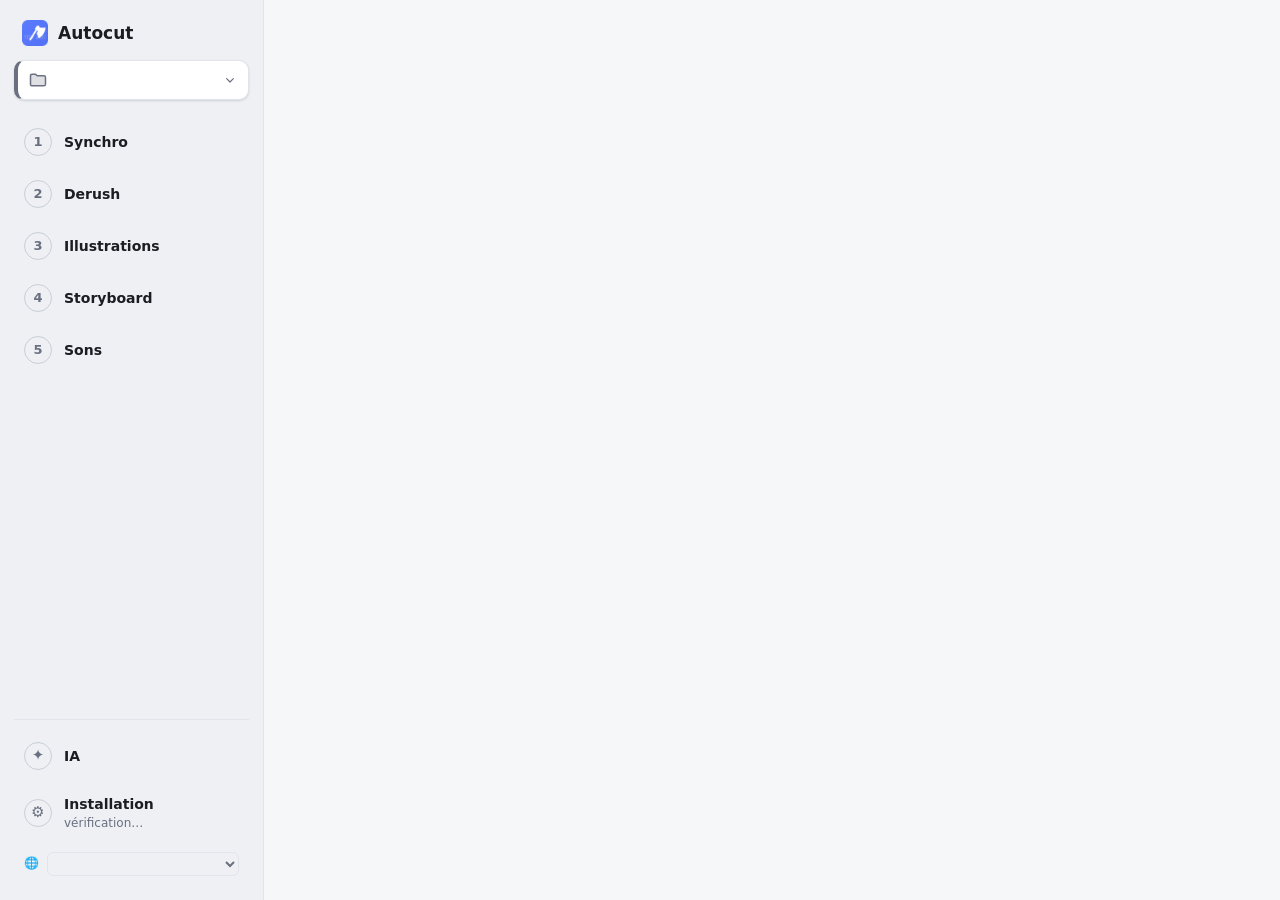
==== commit 90e8bfb2: "Sons: whooshes, clicks, pops and typing placed on what moves on screen Step 5. From a finished edit " ====
--- a/src/autocut/web/index.html
+++ b/src/autocut/web/index.html
@@ -27,6 +27,7 @@
       <button class="step" data-step="derush"><span class="num">2</span><span class="txt"><b>Derush</b><small></small></span></button>
       <button class="step" data-step="sources"><span class="num">3</span><span class="txt"><b>Illustrations</b><small></small></span></button>
       <button class="step" data-step="storyboard"><span class="num">4</span><span class="txt"><b>Storyboard</b><small></small></span></button>
+      <button class="step" data-step="sfx"><span class="num">5</span><span class="txt"><b>Sons</b><small></small></span></button>
     </nav>
     <nav class="steps setup-nav">
       <button class="step" data-step="ai"><span class="num gear">✦</span><span class="txt"><b>IA</b><small></small></span></button>
@@ -167,6 +168,24 @@
       <div class="result" id="res-sb"></div>
     </section>
 
+    <!-- 5. Sons -->
+    <section class="page" id="page-sfx">
+      <header>
+        <h1>Sons</h1>
+        <p class="lead">Whooshes, clics, pops et clavier sur tout ce qui bouge à l'écran, avec des prises qui varient. Vous écoutez et ajustez chaque son, puis ils vont dans Premiere sur leurs propres pistes.</p>
+      </header>
+      <div class="pslot sfx-edit" id="sfx-edit" data-zone="sfx"></div>
+      <h3 class="sub-h">Sources</h3>
+      <ul class="checks" id="sfx-srcs" data-zone="sfx-src"></ul>
+      <div class="row-opts dens"><span class="muted">Densité</span>
+        <div class="seg" id="sfx-density"><button data-d="1">Léger</button><button data-d="2">Normal</button><button data-d="3">Dense</button></div></div>
+      <div class="actions">
+        <button class="btn primary big" data-run="sfx" id="go-sfx">Analyser le montage</button>
+        <button class="btn big" id="open-sfx">Ouvrir l'éditeur</button>
+      </div>
+      <div class="result" id="res-sfx"></div>
+    </section>
+
     <!-- IA -->
     <section class="page" id="page-ai">
       <header>
--- a/src/autocut/web/app.css
+++ b/src/autocut/web/app.css
@@ -372,3 +372,20 @@
   header h1 { font-size: 22px; }
   .drop { padding: 18px 16px; }
 }
+
+/* Sons */
+.sfx-edit { margin-top: 12px; }
+.sfx-edit.over, #sfx-srcs.over { border-color: var(--accent); background: var(--accent-soft); }
+.sub-h { margin: 22px 0 8px; font-size: 13px; text-transform: uppercase; letter-spacing: .05em; color: var(--muted); font-weight: 600; }
+.seg { display: inline-flex; border: 1px solid var(--border); border-radius: 8px; overflow: hidden; background: var(--surface); }
+.seg button { border: 0; background: transparent; padding: 6px 14px; cursor: pointer; font: inherit; color: var(--text); }
+.seg button.on { background: var(--accent); color: #fff; }
+.dens { display: flex; align-items: center; gap: 12px; margin-top: 16px; }
+.srcfold { display: flex; flex-wrap: wrap; gap: 6px; margin-top: 6px; }
+.srcfold .chip { display: inline-flex; align-items: center; gap: 4px; background: var(--surface-2); border-radius: 99px; padding: 2px 4px 2px 10px; font-size: 12.5px; max-width: 100%; }
+.srcfold .chip span { overflow: hidden; text-overflow: ellipsis; white-space: nowrap; direction: rtl; }
+.keyrow.inline { display: flex; gap: 6px; margin-top: 6px; }
+.keyrow.inline input { flex: 1; min-width: 0; }
+.kinds-sum { display: flex; gap: 10px; flex-wrap: wrap; margin-top: 6px; }
+.kinds-sum span { display: inline-flex; align-items: center; gap: 5px; font-size: 13px; }
+.kinds-sum i { width: 9px; height: 9px; border-radius: 3px; display: inline-block; }
